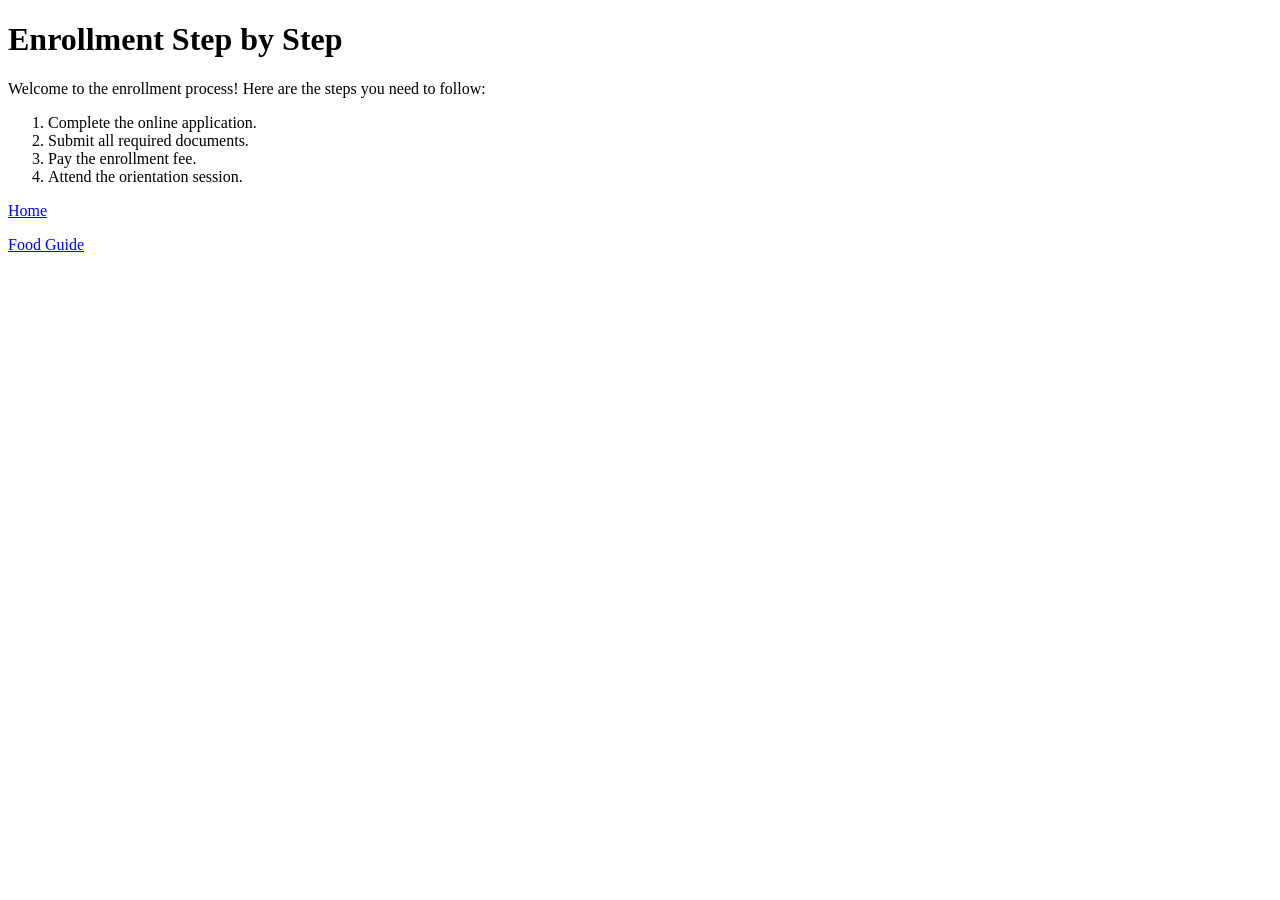
==== guides/enrollment.html @ 76030a97 "Initial commit" ====
<!DOCTYPE html>
<html lang="en">
<head>
    <meta charset="UTF-8">
    <meta name="viewport" content="width=device-width, initial-scale=1.0">
    <title>Document</title>
</head>
<body>
    <h1>Enrollment Step by Step</h1>
    <p>Welcome to the enrollment process! Here are the steps you need to follow:</p>
    <ol>
        <li>Complete the online application.</li>
        <li>Submit all required documents.</li>
        <li>Pay the enrollment fee.</li>
        <li>Attend the orientation session.</li>
    </ol>

    <!--back home: up one folder-->
    <p><a href="../index.html">Home</a></p>

    <!--back to enrollment: same folder-->
    <p><a href="food.html">Food Guide</a></p>
    
</body>
</html>
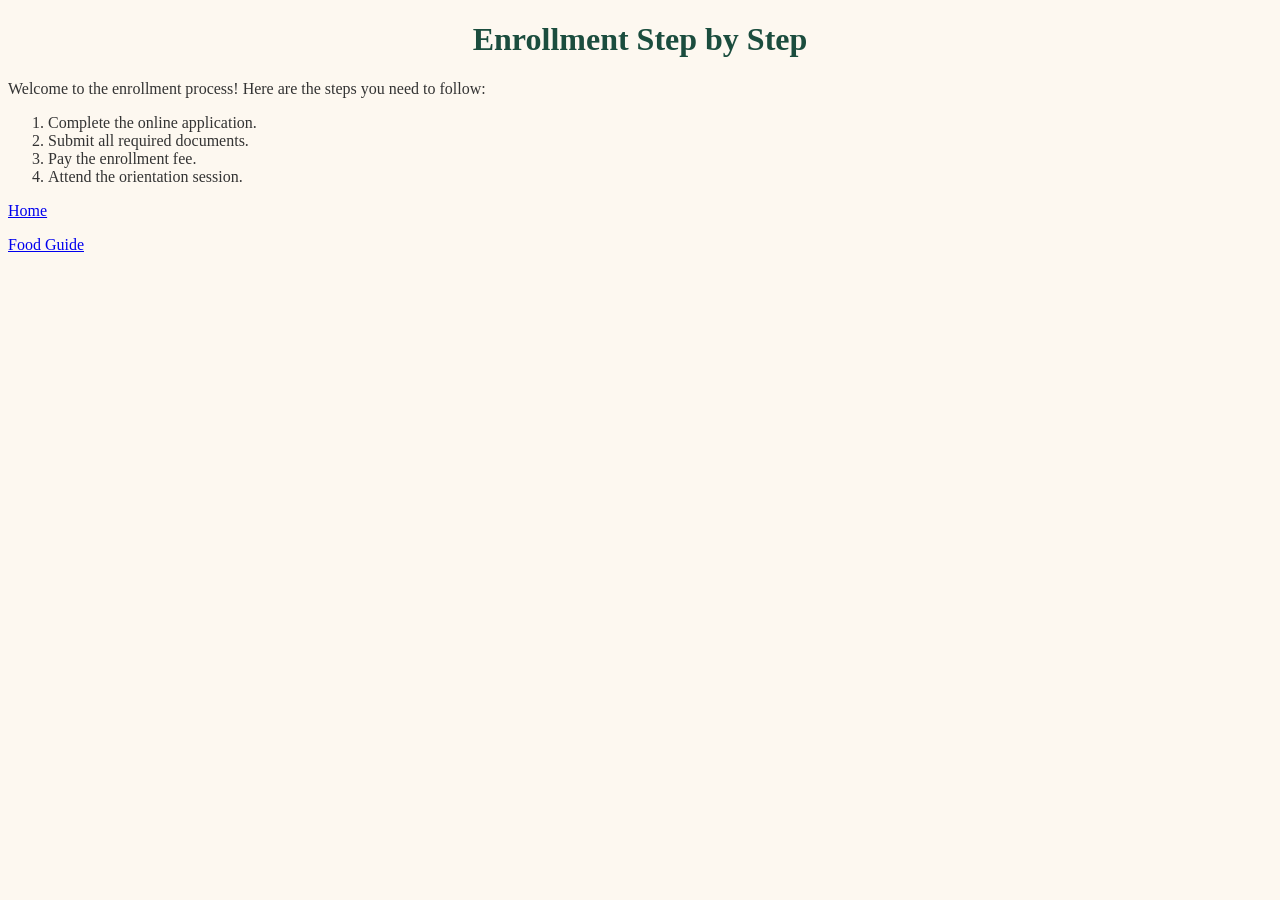
==== commit a15772d5: "Add Styling" ====
--- a/guides/enrollment.html
+++ b/guides/enrollment.html
@@ -4,6 +4,7 @@
     <meta charset="UTF-8">
     <meta name="viewport" content="width=device-width, initial-scale=1.0">
     <title>Document</title>
+    <link rel="stylesheet" href="../styles.css">
 </head>
 <body>
     <h1>Enrollment Step by Step</h1>
--- a/styles.css
+++ b/styles.css
@@ -0,0 +1,32 @@
+body{
+    font-family: 'Times New Roman', Times, serif;
+    color: #333333;
+    background-color: #FDF8F0;
+
+}
+
+h1,h2 {
+    color: #1B4D3E;
+
+}
+
+h1{
+    text-align: center;
+}
+
+.intro{
+    font-size: 1.2em;
+    text-align: center;
+    margin-bottom: 20px;
+
+}
+
+.tip{
+    font-style: italic;
+    color: #b75b05;
+}
+
+img{
+    border: 4px solid #0c636c;
+}
+
